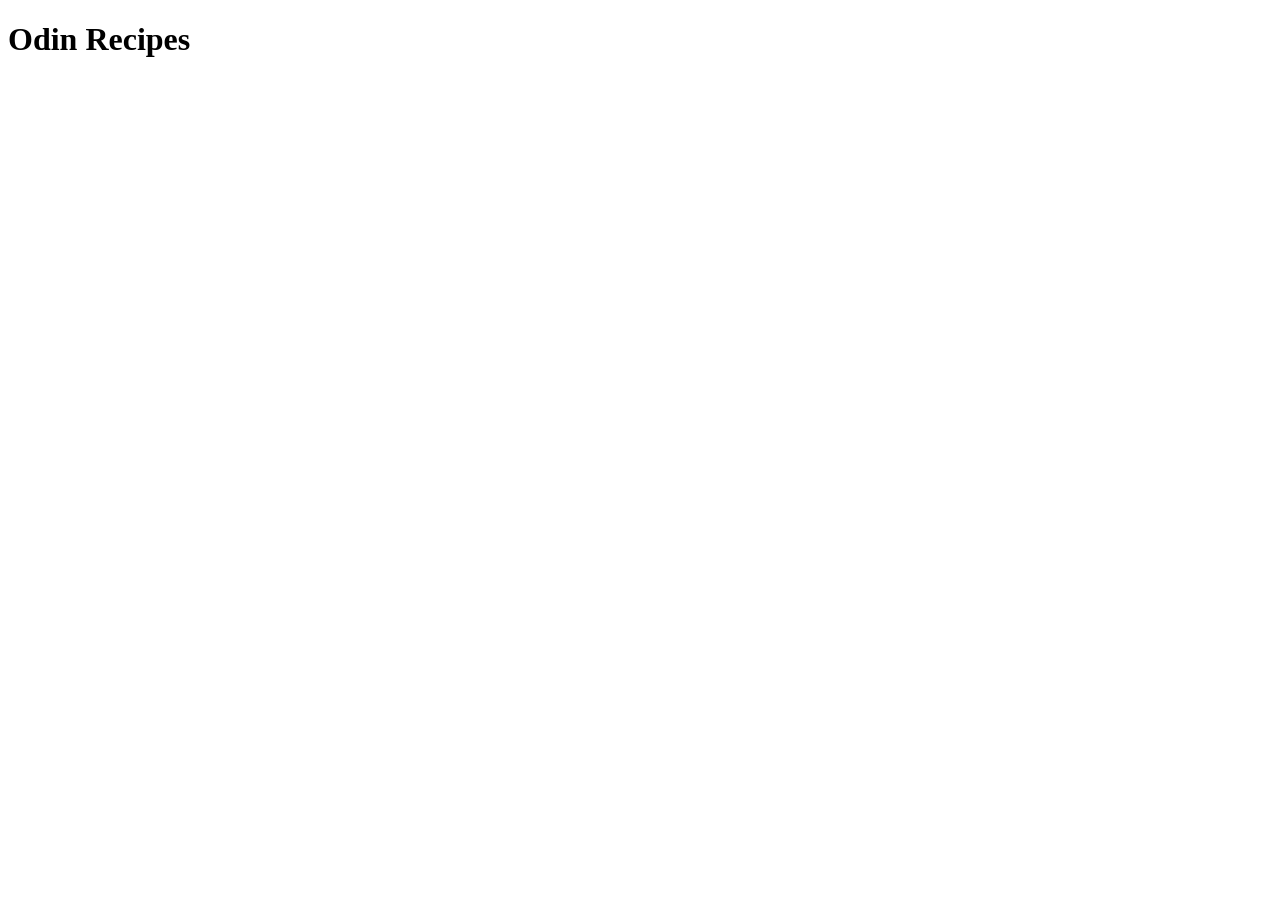
==== index.html @ 01e289e0 "Add initial structure" ====
<!DOCTYPE html>
<html lang="en">
<head>
    <meta charset="UTF-8">
    <meta name="viewport" content="width=device-width, initial-scale=1.0">
    <title>Document</title>
</head>
<body>
    <h1>Odin Recipes</h1>
</body>
</html>
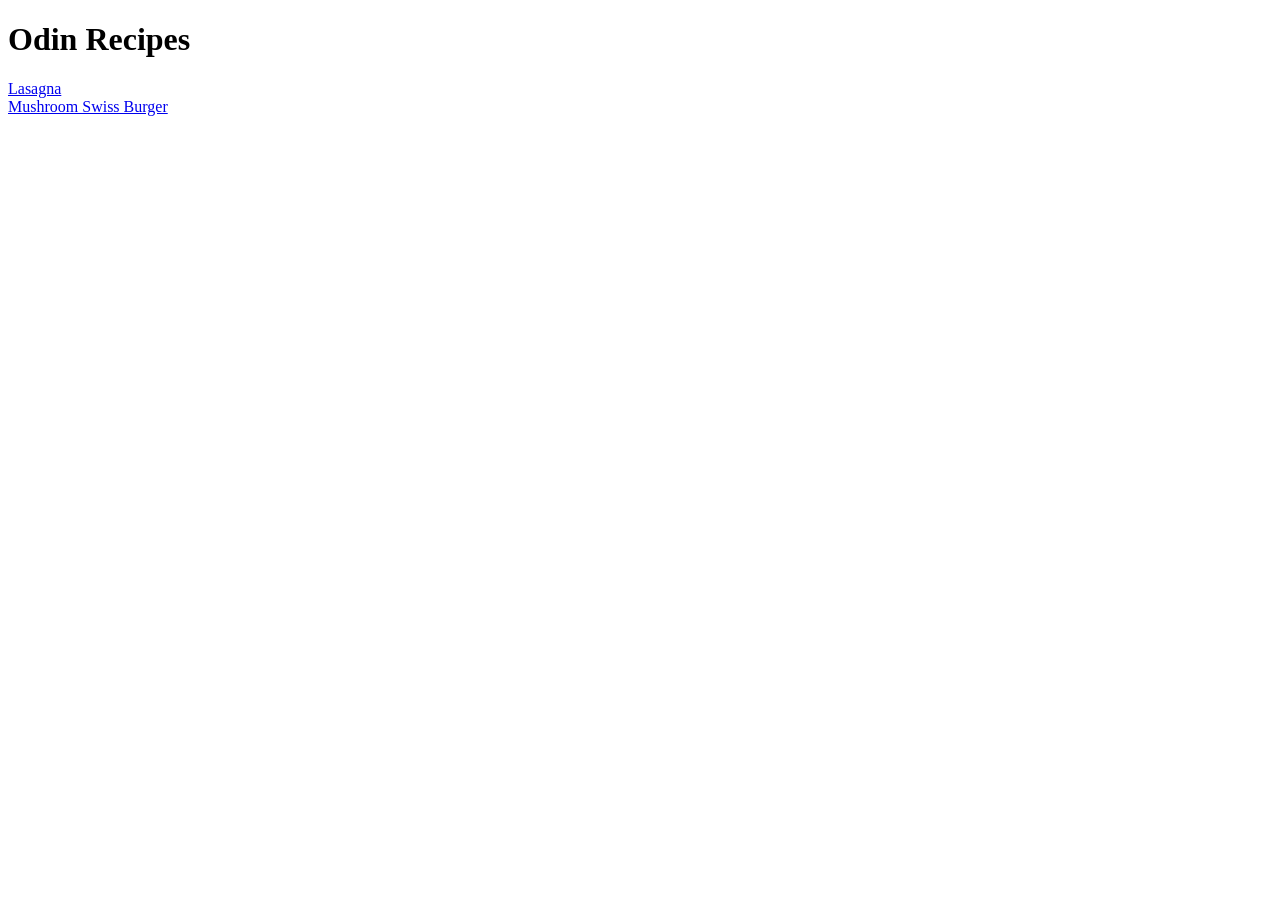
==== commit fb2e50c0: "Add Mushroom Swiss Burger recipe content - Add Mushroom Swiss Burger image and description - Add ing" ====
--- a/index.html
+++ b/index.html
@@ -7,5 +7,7 @@
 </head>
 <body>
     <h1>Odin Recipes</h1>
+    <a href="recipes/lasagna.html">Lasagna</a><br>
+    <a href="recipes/mushroom_swiss_burger.html">Mushroom Swiss Burger</a><br>
 </body>
 </html>
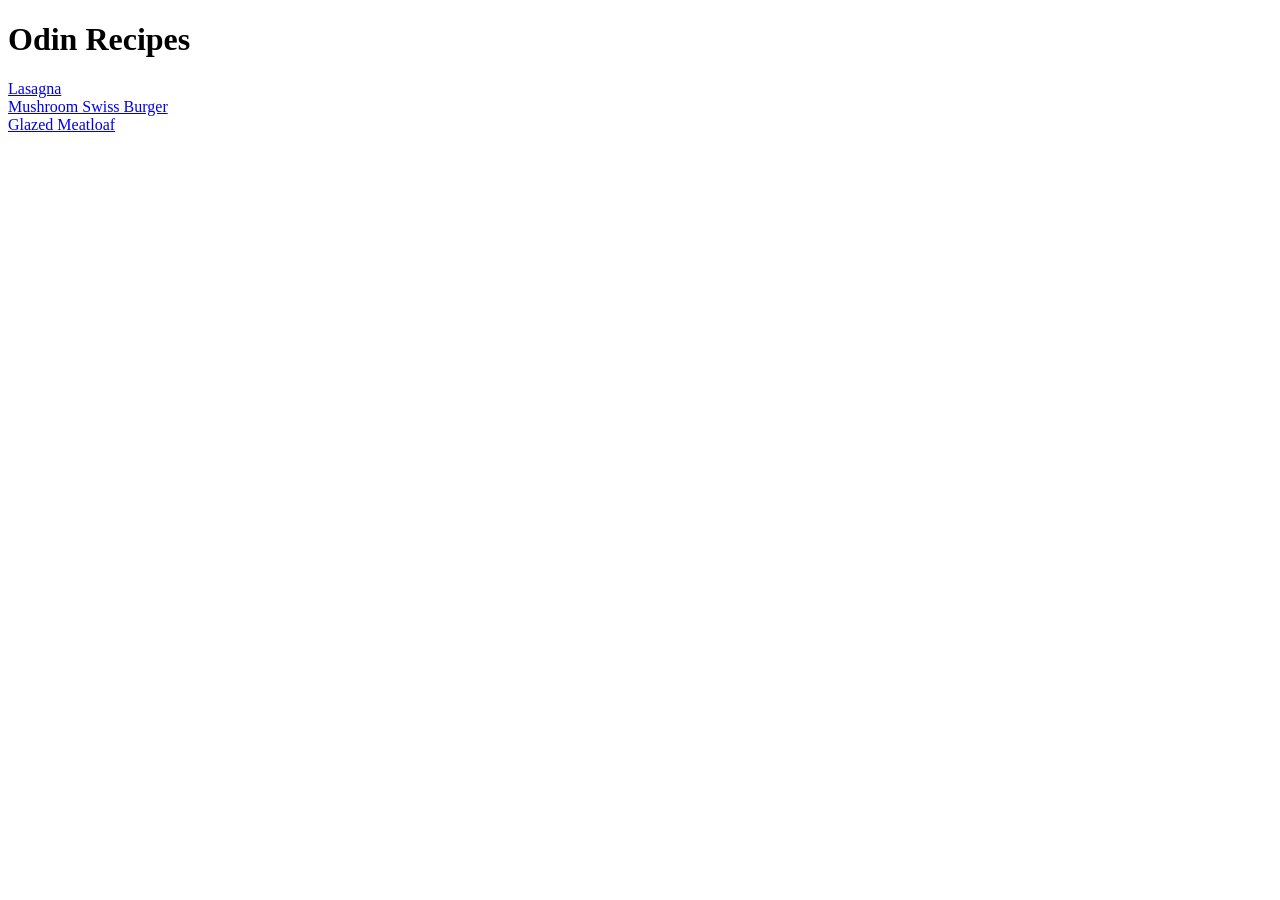
==== commit b2837eb2: "Add Glazed Meatloaf recipe content - Add image and description - Add ingredients and preparation ste" ====
--- a/index.html
+++ b/index.html
@@ -9,5 +9,6 @@
     <h1>Odin Recipes</h1>
     <a href="recipes/lasagna.html">Lasagna</a><br>
     <a href="recipes/mushroom_swiss_burger.html">Mushroom Swiss Burger</a><br>
+    <a href="recipes/glazed_meatloaf.html">Glazed Meatloaf</a>
 </body>
 </html>
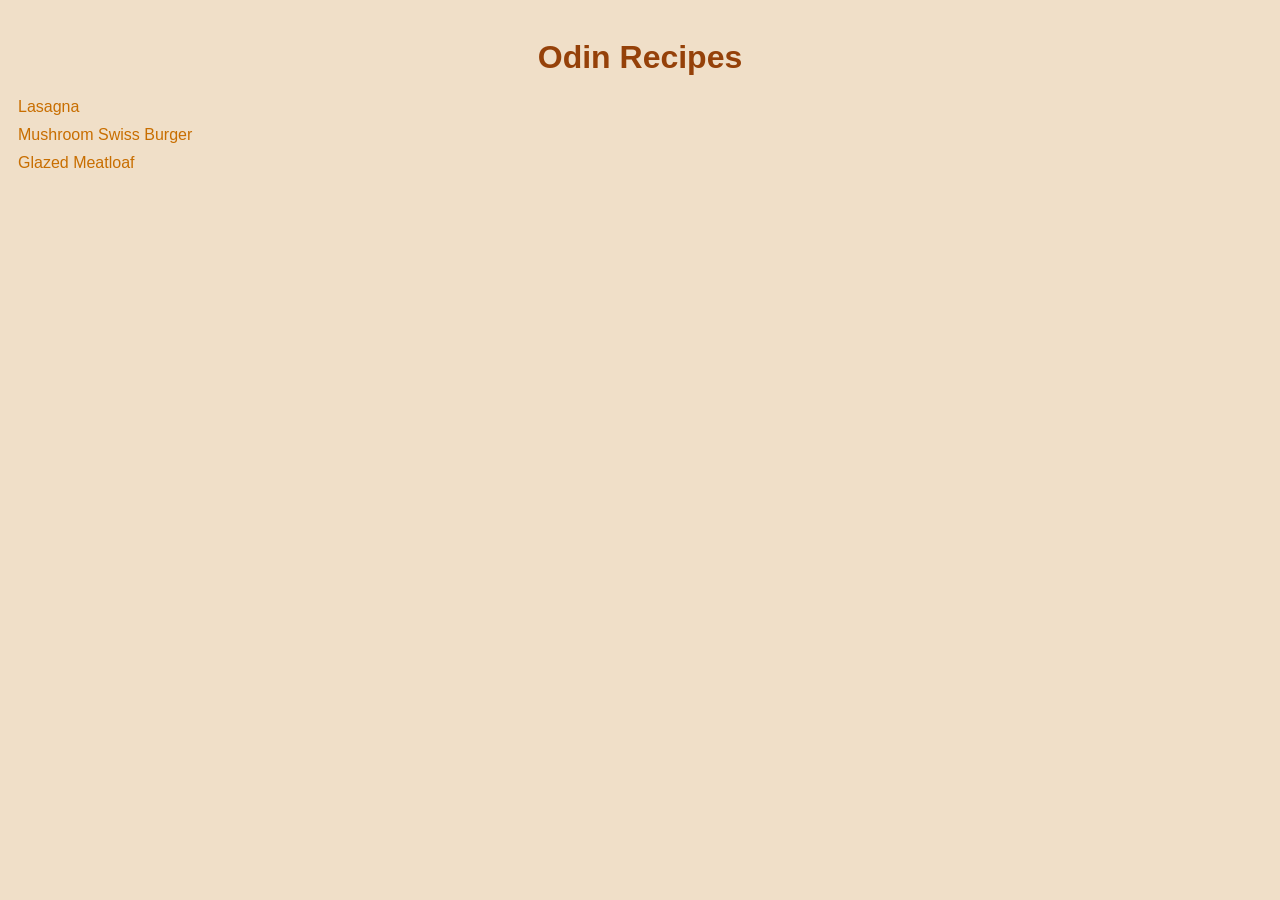
==== commit 94b6bfef: "Add styling for recipe pages" ====
--- a/index.html
+++ b/index.html
@@ -3,12 +3,15 @@
 <head>
     <meta charset="UTF-8">
     <meta name="viewport" content="width=device-width, initial-scale=1.0">
+    <link rel="stylesheet" href="style.css">
     <title>Document</title>
 </head>
 <body>
-    <h1>Odin Recipes</h1>
-    <a href="recipes/lasagna.html">Lasagna</a><br>
-    <a href="recipes/mushroom_swiss_burger.html">Mushroom Swiss Burger</a><br>
-    <a href="recipes/glazed_meatloaf.html">Glazed Meatloaf</a>
+    <div id="index">
+        <h1>Odin Recipes</h1>
+        <a href="recipes/lasagna.html">Lasagna</a>
+        <a href="recipes/mushroom_swiss_burger.html">Mushroom Swiss Burger</a>
+        <a href="recipes/glazed_meatloaf.html">Glazed Meatloaf</a>
+    </div>
 </body>
 </html>
--- a/style.css
+++ b/style.css
@@ -0,0 +1,50 @@
+body {
+    background-color: rgb(240, 223, 200);
+    padding: 10px;
+    font-family: Verdana, Geneva, Tahoma, sans-serif;
+}
+
+#index a {
+    display: block;
+    margin-bottom: 10px;
+}
+
+h1,h2 {
+    font-family: 'Trebuchet MS', Helvetica, sans-serif;
+    text-align: center;
+}
+h1 {
+    color: rgb(149, 65, 9);
+}
+h2 {
+    color:rgb(224, 82, 30);
+}
+p {
+    padding-left: 20px;
+}
+
+img {
+    display: block;
+    margin: 0 auto;
+    margin-bottom: 10px;
+    max-width: 100%;
+    height: auto;
+}
+
+li {
+    font-size: small;
+    text-align: left;
+    padding: 5px 10px;
+}
+
+a {
+    text-decoration: none;
+    color: rgb(200, 110, 0);
+}
+a:hover {
+    color: rgb(208, 28, 9);
+    text-decoration: underline
+}
+a:visited {
+    color: rgb(200, 110, 0);
+}
